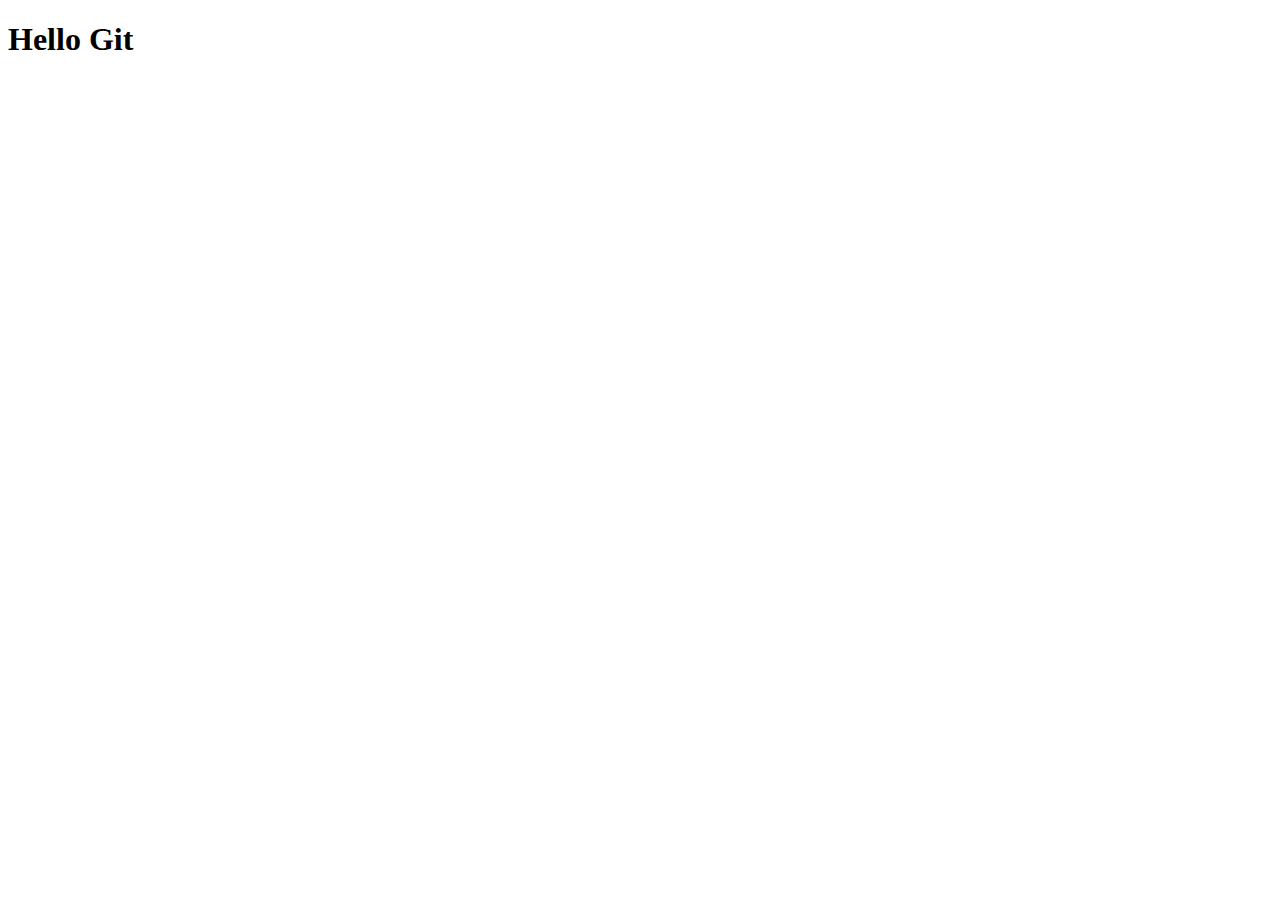
==== index.html @ 09da632f "added index.html" ====
<!DOCTYPE html>
<html lang="en">

<head>
    <meta charset="UTF-8">
    <meta http-equiv="X-UA-Compatible" content="IE=edge">
    <meta name="viewport" content="width=device-width, initial-scale=1.0">
    <title>Document</title>
</head>

<body>
    <h1>Hello Git</h1>
</body>

</html>
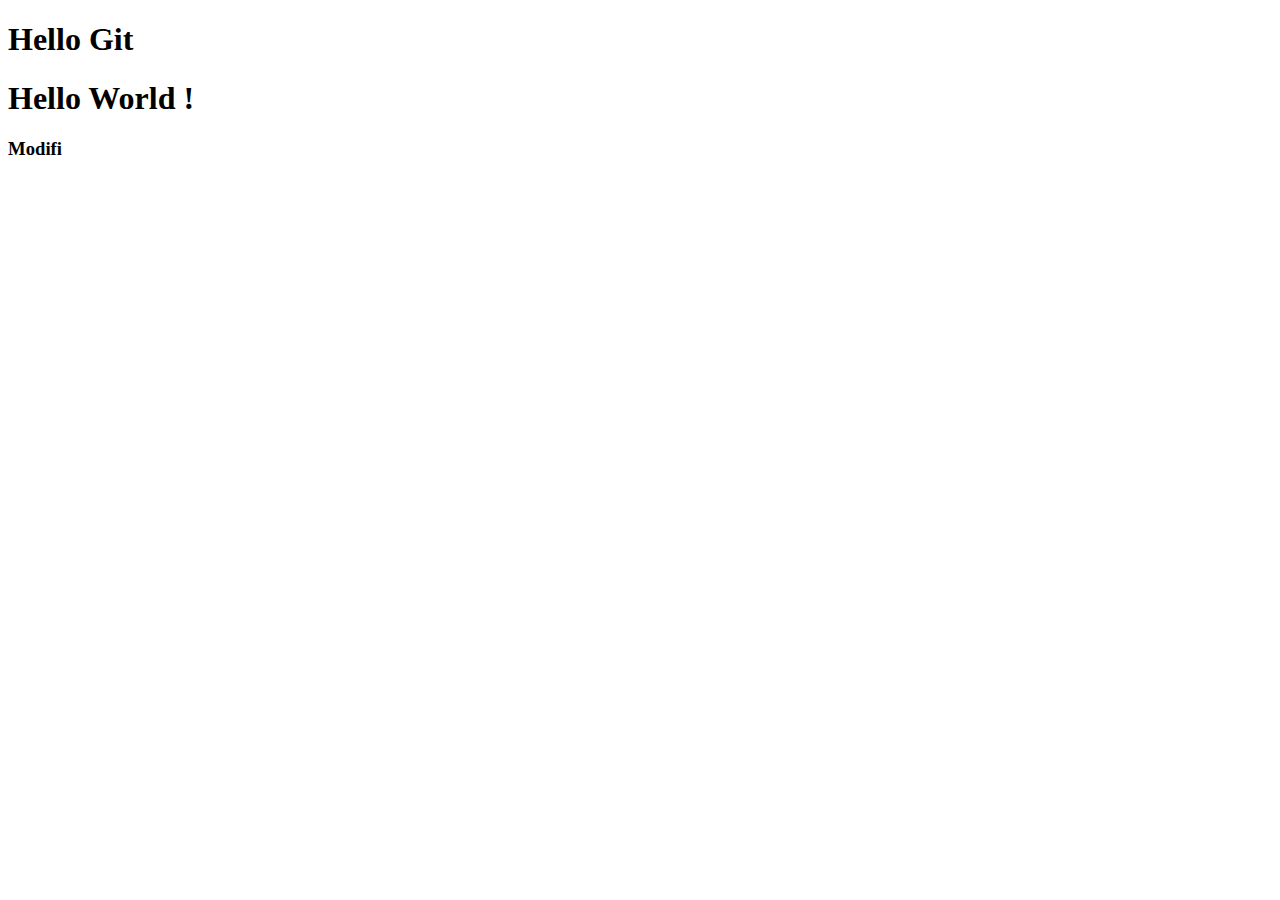
==== commit 9a4c3ac6: "header created" ====
--- a/index.html
+++ b/index.html
@@ -10,6 +10,8 @@
 
 <body>
     <h1>Hello Git</h1>
+    <h1>Hello World !</h1>
+    <h3>Modifi</h3>
 </body>
 
 </html>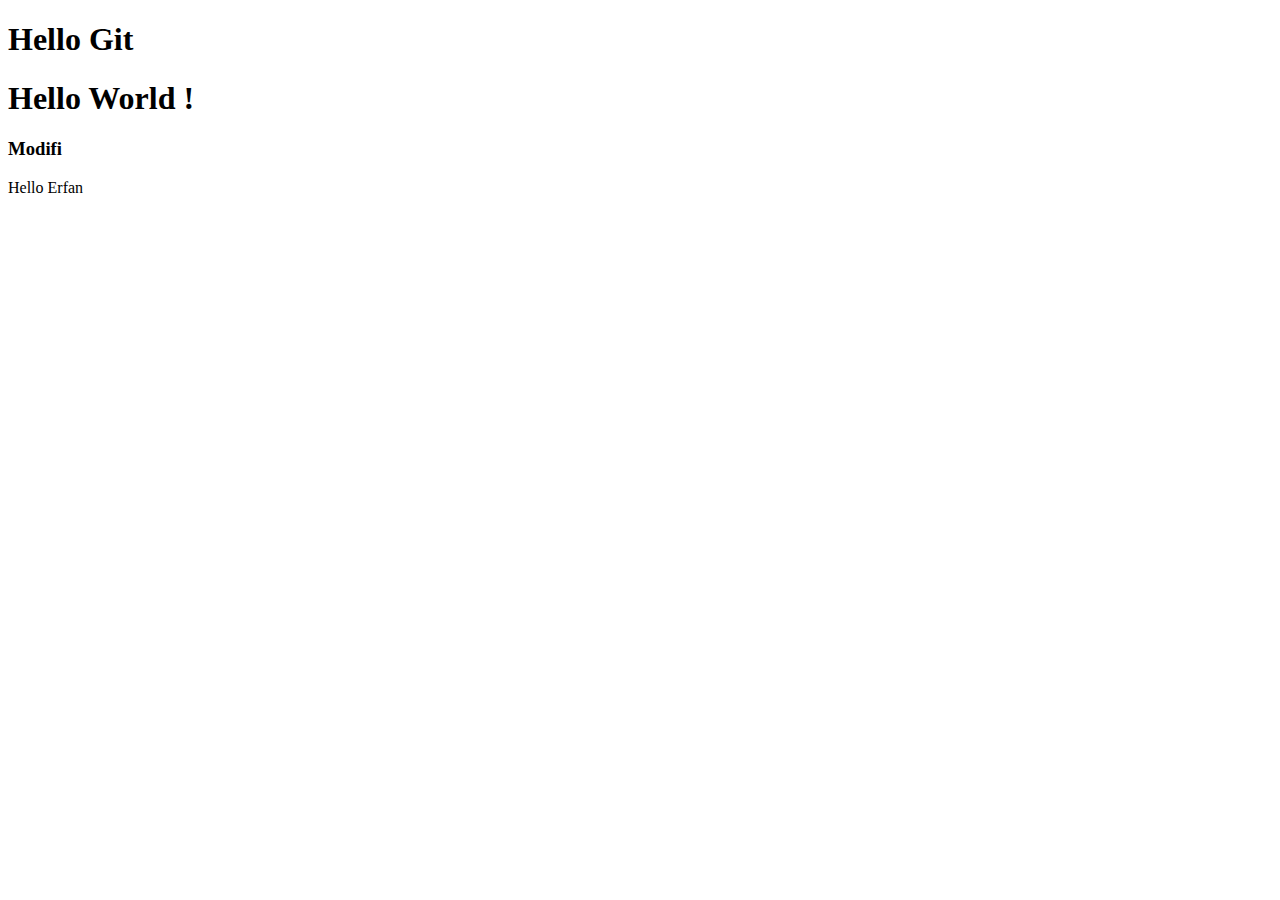
==== commit c8e31e33: "index created" ====
--- a/index.html
+++ b/index.html
@@ -12,6 +12,7 @@
     <h1>Hello Git</h1>
     <h1>Hello World !</h1>
     <h3>Modifi</h3>
+    <p>Hello Erfan</p>
 </body>
 
 </html>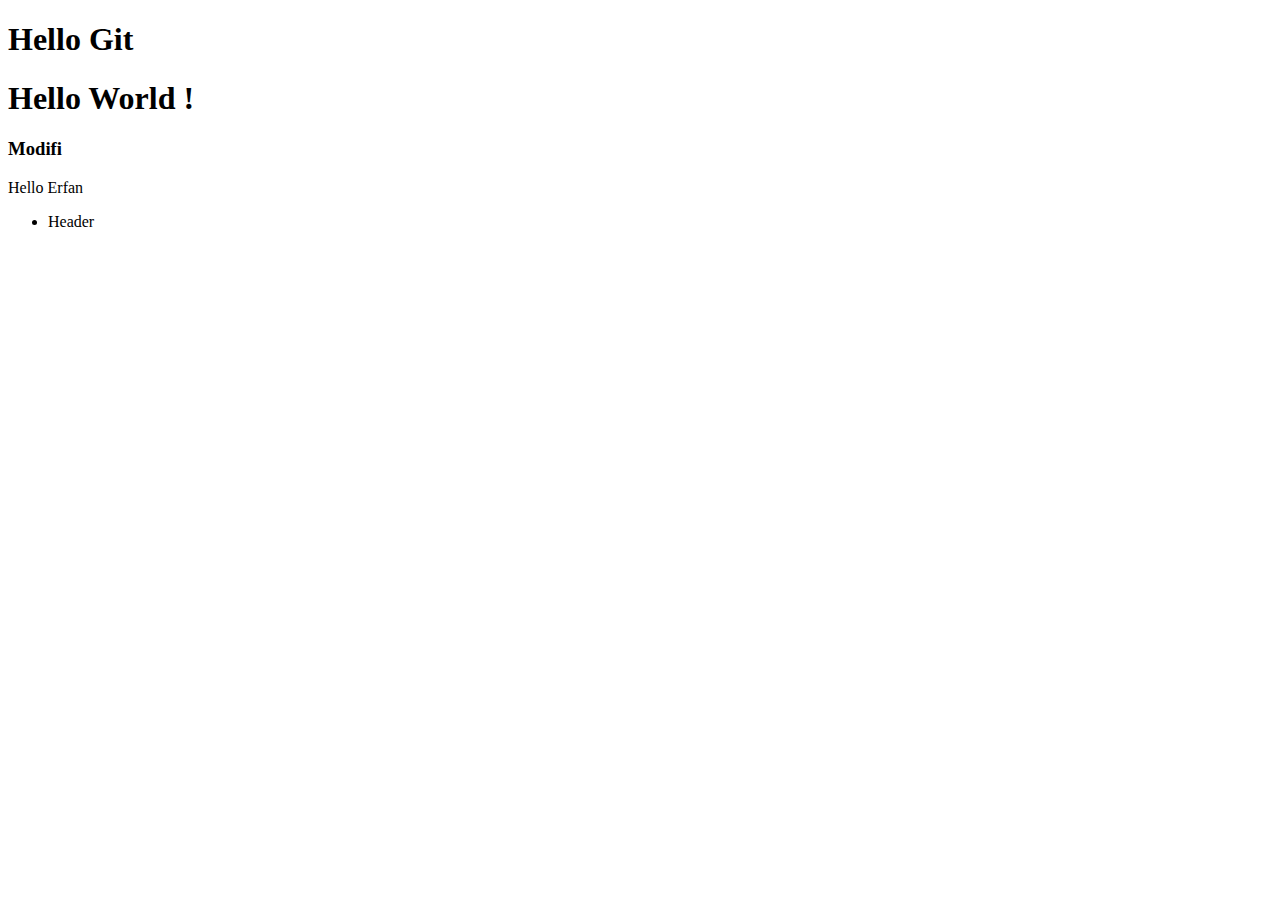
==== commit 29608161: "updating" ====
--- a/index.html
+++ b/index.html
@@ -13,6 +13,12 @@
     <h1>Hello World !</h1>
     <h3>Modifi</h3>
     <p>Hello Erfan</p>
+
+    <div>
+        <ul>
+            <li>Header</li>
+        </ul>
+    </div>
 </body>
 
 </html>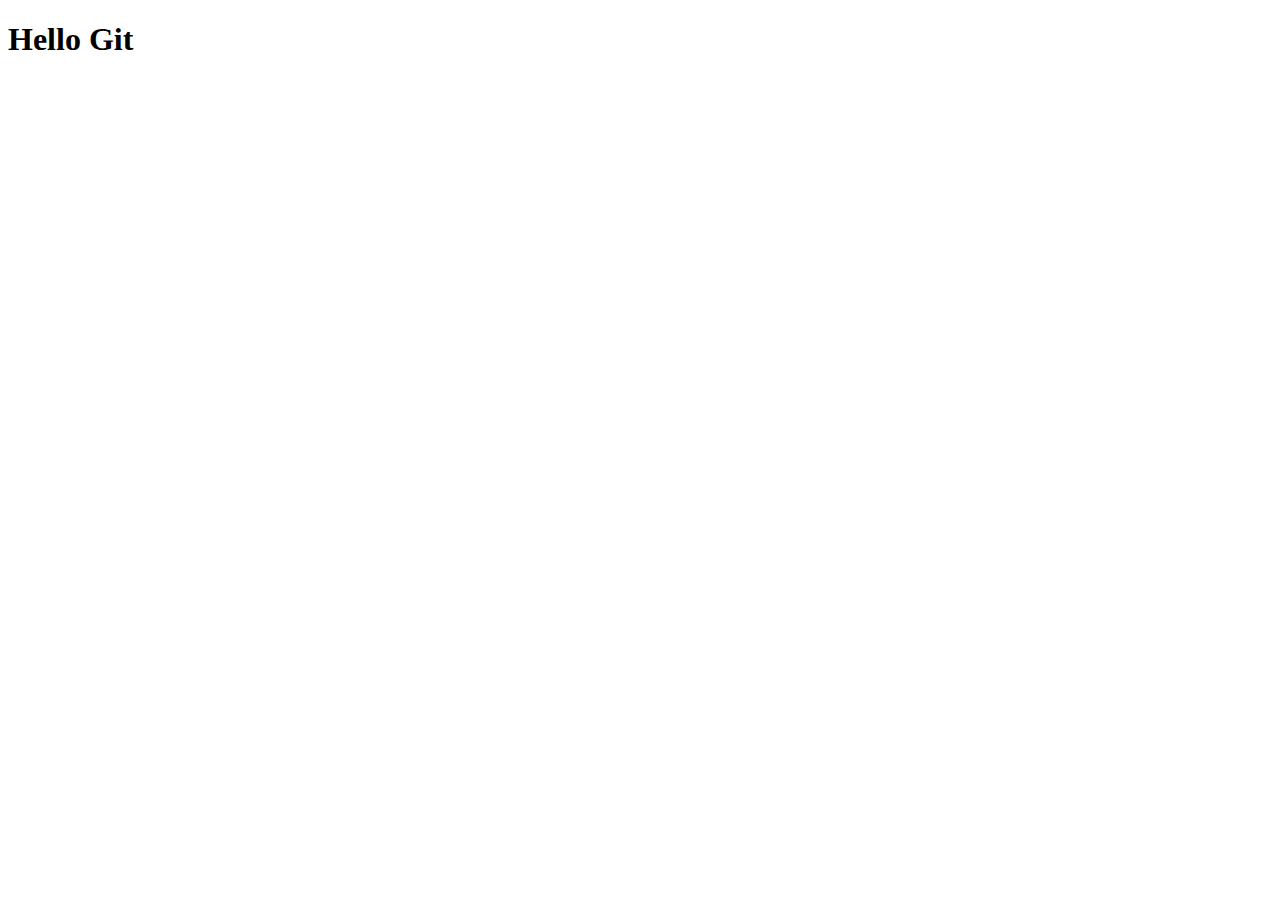
==== commit 5f39d619: "img updatting" ====
--- a/index.html
+++ b/index.html
@@ -10,15 +10,7 @@
 
 <body>
     <h1>Hello Git</h1>
-    <h1>Hello World !</h1>
-    <h3>Modifi</h3>
-    <p>Hello Erfan</p>
-
-    <div>
-        <ul>
-            <li>Header</li>
-        </ul>
-    </div>
+    <div class="baner"><img src="" alt=""></div>
 </body>
 
 </html>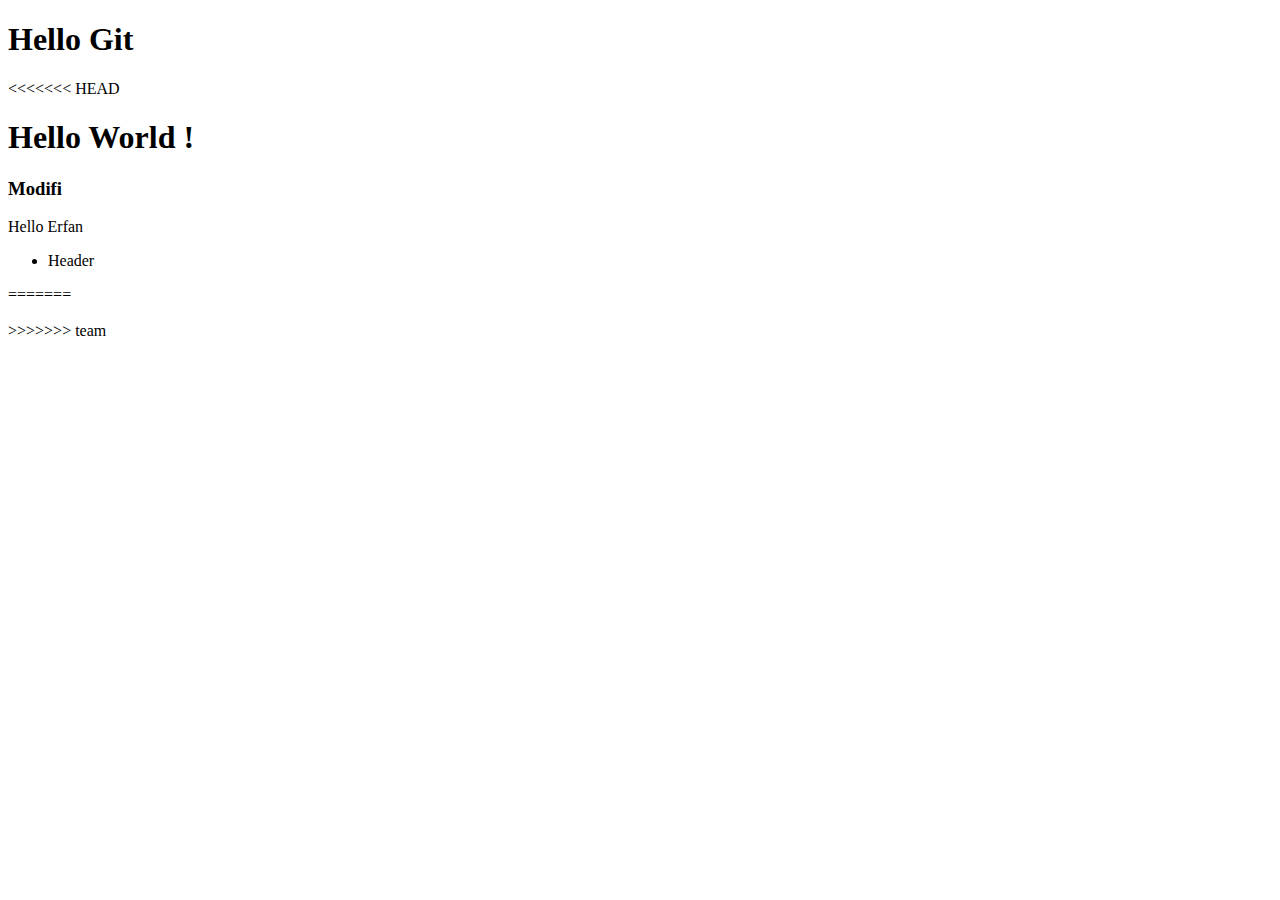
==== commit d6e6fcee: "Merge branch 'team'" ====
--- a/index.html
+++ b/index.html
@@ -10,7 +10,19 @@
 
 <body>
     <h1>Hello Git</h1>
+<<<<<<< HEAD
+    <h1>Hello World !</h1>
+    <h3>Modifi</h3>
+    <p>Hello Erfan</p>
+
+    <div>
+        <ul>
+            <li>Header</li>
+        </ul>
+    </div>
+=======
     <div class="baner"><img src="" alt=""></div>
+>>>>>>> team
 </body>
 
 </html>